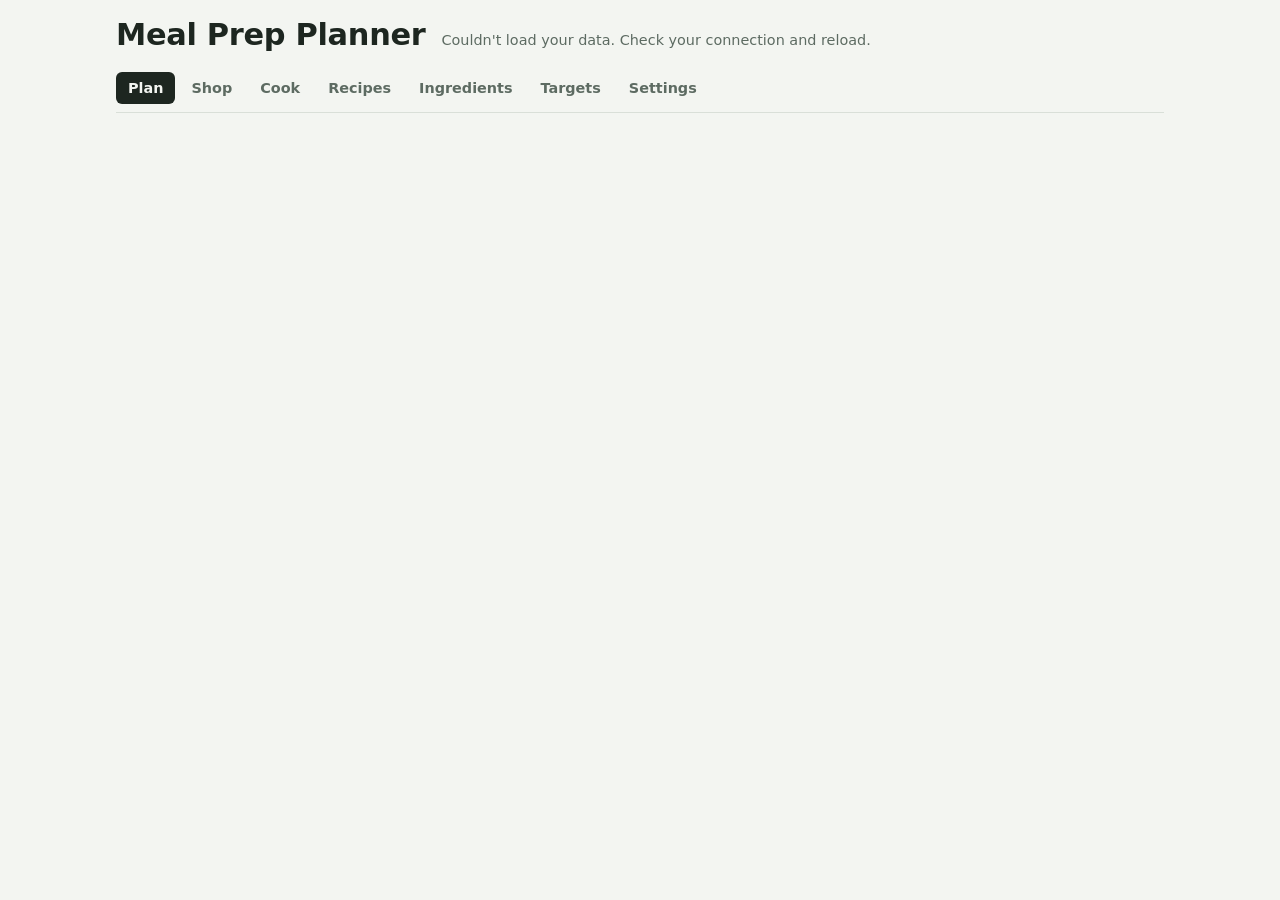
==== static/index.html @ 2854596e "Meal Prep Planner v0.1.0: Flask app, screens, deploy scripts Co-Authored-By: Claude Sonnet 5.5 <nore" ====
<!doctype html>
<html lang="en">
<head>
<meta charset="utf-8">
<meta name="viewport" content="width=device-width,initial-scale=1,viewport-fit=cover">
<meta name="color-scheme" content="light dark">
<title>Meal Prep Planner</title>
<link rel="stylesheet" href="/static/style.css">
</head>
<body>
<div class="wrap">
  <header>
    <h1>Meal Prep Planner</h1>
    <span class="sub" id="status">Loading…</span>
    <span class="ver" id="ver"></span>
    <span class="who" id="who"></span>
  </header>
  <div id="banner"></div>
  <nav role="tablist" id="tabs"></nav>
  <main id="view"></main>
</div>
<div class="toast" id="toast" hidden></div>
<script src="/static/core.js"></script>
<script src="/static/library.js"></script>
<script src="/static/app.js"></script>
</body>
</html>
---- static/style.css ----
/* Layout: one column workbench — sticky tab strip, then the active tool. Labels look like container tape. */
:root{
  --bg:#f3f5f1; --surface:#ffffff; --ink:#1d2620; --muted:#5d6b62; --line:#d9dfd8;
  --accent:#2f6b4f; --accent-ink:#ffffff; --tape:#f0c64a; --tape-ink:#3a2f05;
  --batch:#2f6b4f; --hybrid:#a87708; --fresh:#2d5f8b;
  --on:#2f7d4a; --near:#a87708; --off:#b4432f; --on-bg:#e3f1e7; --near-bg:#f8eed2; --off-bg:#f7e1dc;
  --display:"Avenir Next","Segoe UI",system-ui,-apple-system,sans-serif;
  --body:system-ui,-apple-system,"Segoe UI",Roboto,sans-serif;
  --mono:ui-monospace,"SF Mono",Consolas,monospace;
}
@media (prefers-color-scheme: dark){:root:not([data-theme="light"]){
  --bg:#141a16; --surface:#1c2420; --ink:#e4ebe5; --muted:#9aaa9f; --line:#2f3a33;
  --accent:#6fbf93; --accent-ink:#0f1a13; --tape:#d9b13c; --tape-ink:#231c02;
  --batch:#6fbf93; --hybrid:#e0b44a; --fresh:#7fb0dd;
  --on:#78c895; --near:#e0b44a; --off:#ec8a76; --on-bg:#1f3428; --near-bg:#3a3118; --off-bg:#3d241f; color-scheme:dark}}
:root[data-theme="dark"]{
  --bg:#141a16; --surface:#1c2420; --ink:#e4ebe5; --muted:#9aaa9f; --line:#2f3a33;
  --accent:#6fbf93; --accent-ink:#0f1a13; --tape:#d9b13c; --tape-ink:#231c02;
  --batch:#6fbf93; --hybrid:#e0b44a; --fresh:#7fb0dd;
  --on:#78c895; --near:#e0b44a; --off:#ec8a76; --on-bg:#1f3428; --near-bg:#3a3118; --off-bg:#3d241f; color-scheme:dark}
*{box-sizing:border-box}
body{background:var(--bg);color:var(--ink);font:15px/1.5 var(--body);margin:0}
.wrap{max-width:1080px;margin:0 auto;padding-inline:16px;padding-block:18px 60px}
header{display:flex;flex-wrap:wrap;align-items:baseline;gap:6px 16px;margin-bottom:12px}
h1{font:700 1.9rem/1.1 var(--display);margin:0;letter-spacing:-.01em}
.sub{color:var(--muted);font-size:.9rem}
h2{font:700 1.25rem/1.2 var(--display);margin:0;text-wrap:balance}
h3{font:600 1rem/1.3 var(--body);margin:0}
nav{position:sticky;top:env(safe-area-inset-top,0px);z-index:5;background:var(--bg);display:flex;gap:4px;overflow-x:auto;padding-block:8px;border-bottom:1px solid var(--line);margin-bottom:18px}
nav button{font:600 .9rem var(--body);background:none;border:0;color:var(--muted);padding:8px 12px;border-radius:6px;cursor:pointer;white-space:nowrap}
nav button[aria-selected="true"]{background:var(--ink);color:var(--bg)}
button,select,input,textarea{font:inherit;color:inherit}
.btn{background:var(--surface);border:1px solid var(--line);border-radius:6px;padding:7px 12px;cursor:pointer;font-weight:600;font-size:.88rem}
.btn:hover{border-color:var(--muted)}
.linkbtn{background:none;border:0;padding:0;color:var(--muted);font:500 .78rem var(--body);cursor:pointer;text-decoration:underline dotted;text-underline-offset:3px}
.linkbtn:hover{color:var(--ink)}
.btn.primary{background:var(--accent);color:var(--accent-ink);border-color:var(--accent)}
.btn.danger{color:var(--off)}
.btn:focus-visible,select:focus-visible,input:focus-visible,textarea:focus-visible,nav button:focus-visible{outline:2px solid var(--accent);outline-offset:2px}
select,input,textarea{background:var(--surface);border:1px solid var(--line);border-radius:6px;padding:6px 8px;min-width:0}
.row{display:flex;flex-wrap:wrap;gap:8px;align-items:center}
.grid2{display:grid;grid-template-columns:repeat(auto-fit,minmax(min(100%,460px),1fr));gap:16px}
.panel{background:var(--surface);border:1px solid var(--line);border-radius:10px;padding:16px;min-width:0}
.tape{display:inline-block;background:var(--tape);color:var(--tape-ink);font:600 .72rem/1 var(--mono);letter-spacing:.06em;text-transform:uppercase;padding:5px 8px;transform:rotate(-1deg);border-radius:2px}
.slot{display:grid;grid-template-columns:78px 1fr auto;gap:6px 10px;align-items:center;padding-block:10px;border-top:1px solid var(--line)}
.slot:first-of-type{border-top:0}
.slot label{font:600 .72rem var(--mono);text-transform:uppercase;letter-spacing:.05em;color:var(--muted)}
.slot select{width:100%}
.slot .meta{grid-column:2/4;display:flex;flex-wrap:wrap;gap:6px;align-items:center}
.step{display:flex;align-items:center;gap:2px}
.step button{width:28px;height:30px;border:1px solid var(--line);background:var(--surface);border-radius:6px;cursor:pointer;font-weight:700}
.step input{width:40px;text-align:center;padding:5px 2px;font-family:var(--mono)}
.icon{border:1px solid var(--line);background:var(--surface);border-radius:6px;width:30px;height:30px;cursor:pointer;font-size:.9rem}
.chip{font:500 .78rem/1 var(--mono);padding:4px 7px;border-radius:999px;background:var(--bg);color:var(--muted);font-variant-numeric:tabular-nums;white-space:nowrap}
.chip.on{background:var(--on-bg);color:var(--on)} .chip.near{background:var(--near-bg);color:var(--near)} .chip.off{background:var(--off-bg);color:var(--off)}
.prep{font:600 .7rem/1 var(--mono);text-transform:uppercase;letter-spacing:.05em;padding:4px 6px;border-radius:4px;border:1px solid currentColor}
.prep.batch{color:var(--batch)} .prep.hybrid{color:var(--hybrid)} .prep.fresh{color:var(--fresh)}
.totals{margin-top:12px;padding-top:12px;border-top:2px solid var(--ink);display:grid;gap:8px}
.tot{display:grid;grid-template-columns:52px 1fr;gap:8px;align-items:center;font-size:.85rem}
.tot b{font:600 .75rem var(--mono);text-transform:uppercase}
.bars{display:flex;flex-wrap:wrap;gap:4px 10px;font:500 .78rem var(--mono);font-variant-numeric:tabular-nums}
.bars span.on{color:var(--on)} .bars span.near{color:var(--near)} .bars span.off{color:var(--off)}
.actions{display:flex;flex-wrap:wrap;gap:8px;margin-block:16px}
table{border-collapse:collapse;width:100%;font-size:.9rem}
th,td{text-align:left;padding:7px 8px;border-bottom:1px solid var(--line);vertical-align:top}
th{font:600 .72rem var(--mono);text-transform:uppercase;letter-spacing:.05em;color:var(--muted)}
td.num,th.num{text-align:right;font-family:var(--mono);font-variant-numeric:tabular-nums}
.scroll{overflow-x:auto}
.shop li{display:flex;gap:10px;align-items:baseline;padding:6px 0;border-bottom:1px dashed var(--line);list-style:none}
.shop ul{padding:0;margin:0}
.shop li>span:first-of-type{flex:1;min-width:0}
@media (max-width:560px){.shop li{flex-wrap:wrap}.shop li>span:first-of-type{flex-basis:100%}}
.shop li.done>span{text-decoration:line-through;color:var(--muted)}
.shop .amt{font-family:var(--mono);font-variant-numeric:tabular-nums}
.cards{display:grid;grid-template-columns:repeat(auto-fill,minmax(min(100%,240px),1fr));gap:10px}
.card{background:var(--surface);border:1px solid var(--line);border-radius:8px;padding:12px;cursor:pointer;display:grid;gap:8px;text-align:left}
.card:hover{border-color:var(--muted)}
.filters{display:flex;flex-wrap:wrap;gap:6px;margin-bottom:12px}
.filters button{border:1px solid var(--line);background:var(--surface);border-radius:999px;padding:5px 12px;cursor:pointer;font-size:.85rem}
.filters button[aria-pressed="true"]{background:var(--ink);color:var(--bg);border-color:var(--ink)}
ol.steps{padding-left:1.3em;margin:6px 0 0;max-width:65ch}
ol.steps li{margin-bottom:6px}
.note{background:var(--near-bg);color:var(--ink);padding:8px 10px;border-radius:6px;font-size:.88rem;max-width:65ch}
.muted{color:var(--muted)}
.empty{padding:28px;text-align:center;color:var(--muted);border:1px dashed var(--line);border-radius:10px}
.ingtable input{width:64px;font-family:var(--mono);text-align:right;padding:4px 5px}
.ingtable input.name{width:100%;min-width:200px;text-align:left;font-family:var(--body)}
.est{color:var(--near);font:600 .7rem var(--mono)}
.edit-items .row{margin-bottom:6px}
.edit-items select{flex:1 1 220px}
.edit-items input{width:80px}
textarea{width:100%;min-height:90px}
.form-grid{display:grid;grid-template-columns:repeat(auto-fit,minmax(min(100%,200px),1fr));gap:10px}
.form-grid label{display:grid;gap:4px;font-size:.82rem;color:var(--muted)}
.toast{position:fixed;left:50%;bottom:calc(20px + env(safe-area-inset-bottom,0px));transform:translateX(-50%);background:var(--ink);color:var(--bg);padding:8px 14px;border-radius:6px;font-size:.88rem}
.confirm{display:flex;flex-wrap:wrap;gap:8px;align-items:center;background:var(--off-bg);padding:8px 10px;border-radius:6px}
@media (max-width:520px){.slot{grid-template-columns:1fr auto}.slot label{grid-column:1/3}.slot .meta{grid-column:1/3}}
@media (prefers-reduced-motion:reduce){*{transition:none!important}}
/* At home amount: plain number box, no up/down arrows */
#le-home{-moz-appearance:textfield;appearance:textfield}
#le-home::-webkit-outer-spin-button,#le-home::-webkit-inner-spin-button{-webkit-appearance:none;margin:0}

/* ---- additions for the website version ---- */
.small{font-size:.85rem}
header .ver{font:500 .72rem var(--mono);color:var(--muted)}
header .who{margin-left:auto;font-size:.85rem;color:var(--muted)}
.banner{position:sticky;top:0;z-index:20;background:var(--off-bg);color:var(--ink);border:1px solid var(--off);border-radius:8px;padding:10px 12px;margin-bottom:12px;display:flex;flex-wrap:wrap;gap:8px;align-items:center}
.dish{margin-top:18px;padding-top:14px;border-top:1px solid var(--line)}
.dish:first-of-type{border-top:0;margin-top:8px;padding-top:0}
.dish h3{font-size:1.05rem}
h4{font:600 .9rem var(--body);margin:12px 0 0}
.slotname{font:600 .72rem var(--mono);text-transform:uppercase;letter-spacing:.05em;color:var(--muted)}
ul.ings{list-style:none;margin:6px 0;padding:0;max-width:520px}
ul.ings li{display:flex;justify-content:space-between;gap:12px;padding:5px 0;border-bottom:1px dashed var(--line)}
ul.ings b{font-family:var(--mono);font-variant-numeric:tabular-nums;white-space:nowrap}
ul.plain{margin:8px 0 0;padding-left:1.1em;display:grid;gap:6px;font-size:.92rem}
ol.steps li{line-height:1.5}
textarea.big{min-height:220px;font-family:var(--mono);font-size:.82rem}
pre.out{background:var(--bg);border:1px solid var(--line);border-radius:6px;padding:10px;overflow:auto;max-height:340px;font-size:.8rem;white-space:pre-wrap}
.err{color:var(--off)} .ok{color:var(--on)}
@media (max-width:700px){
  body{font-size:16px}
  .wrap{padding-inline:12px}
  h1{font-size:1.5rem}
  nav button{padding:10px 12px}
  .btn{padding:10px 14px}
  .step button{width:36px;height:38px}
  .step input{width:46px;padding:8px 2px}
  .icon{width:38px;height:38px}
  select,input,textarea{padding:9px 10px}
  .shop li{padding:10px 0}
  .ingtable input.name{min-width:160px}
}
@media print{nav,.actions,.toast,header .who{display:none}body{background:#fff}}

.btn.tiny{padding:2px 8px;font-size:.78rem}
.btn.tiny.on{background:var(--ink);color:var(--bg);border-color:var(--ink)}
@media (max-width:700px){.btn.tiny{padding:7px 10px;font-size:.82rem}}
.cookhead{display:flex;flex-wrap:wrap;gap:6px 16px;align-items:baseline;margin-bottom:10px}
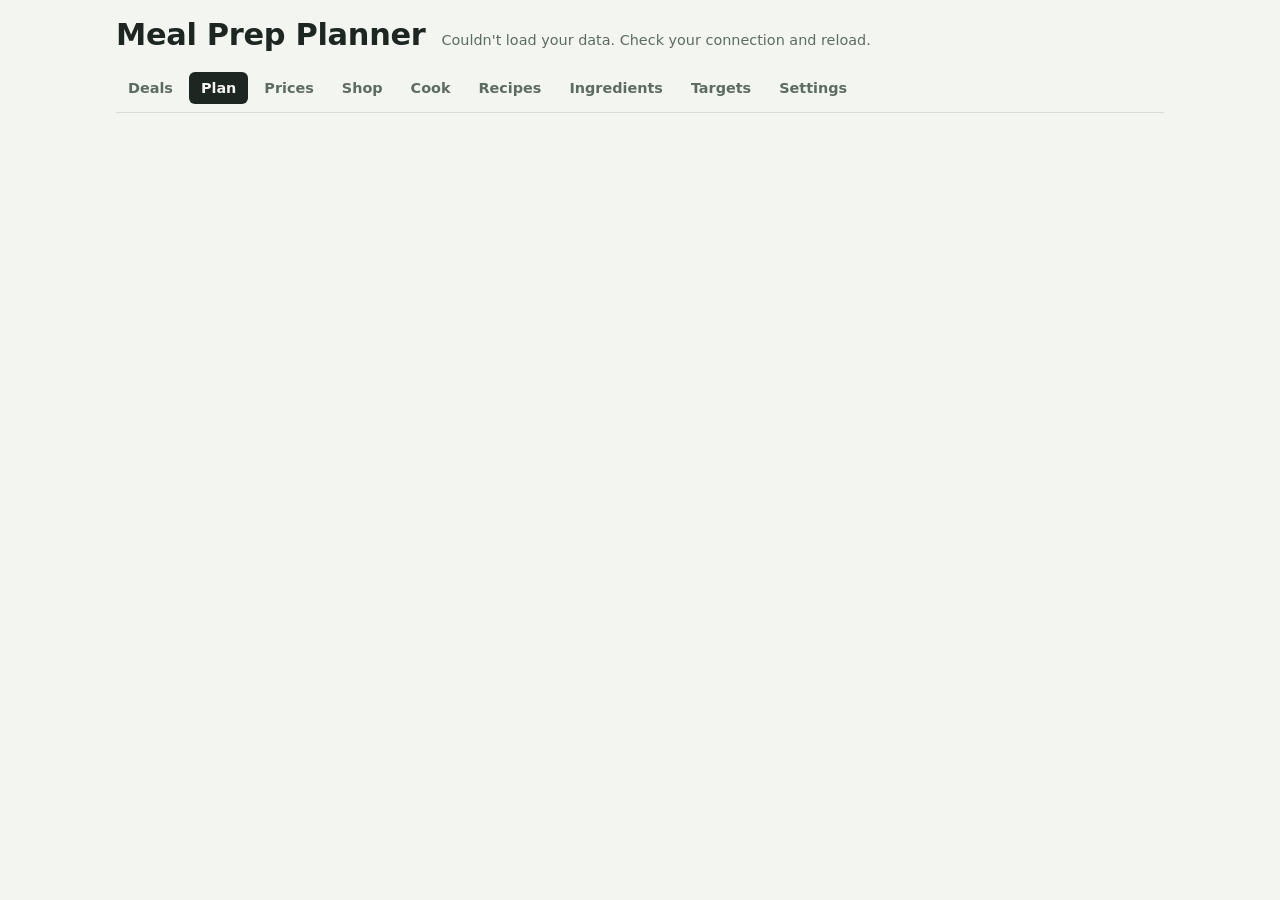
==== commit 31497710: "Prices tab: compare Rohlík, Košík and Tesco for the week's list (v0.5.0) - Server checks pinned Rohl" ====
--- a/static/index.html
+++ b/static/index.html
@@ -22,6 +22,7 @@
 <div class="toast" id="toast" hidden></div>
 <script src="/static/core.js"></script>
 <script src="/static/library.js"></script>
+<script src="/static/prices.js"></script>
 <script src="/static/app.js"></script>
 </body>
 </html>
--- a/static/style.css
+++ b/static/style.css
@@ -4,6 +4,7 @@
   --accent:#2f6b4f; --accent-ink:#ffffff; --tape:#f0c64a; --tape-ink:#3a2f05;
   --batch:#2f6b4f; --hybrid:#a87708; --fresh:#2d5f8b;
   --on:#2f7d4a; --near:#a87708; --off:#b4432f; --on-bg:#e3f1e7; --near-bg:#f8eed2; --off-bg:#f7e1dc;
+  --breakfast:#9e4c00; --breakfast-bg:#fcecd9; --lunch:#086b74; --lunch-bg:#d9f0f1; --dinner:#5a48b8; --dinner-bg:#e7e3f8; --snack:#ad346b; --snack-bg:#f8e0eb;
   --display:"Avenir Next","Segoe UI",system-ui,-apple-system,sans-serif;
   --body:system-ui,-apple-system,"Segoe UI",Roboto,sans-serif;
   --mono:ui-monospace,"SF Mono",Consolas,monospace;
@@ -12,11 +13,13 @@
   --bg:#141a16; --surface:#1c2420; --ink:#e4ebe5; --muted:#9aaa9f; --line:#2f3a33;
   --accent:#6fbf93; --accent-ink:#0f1a13; --tape:#d9b13c; --tape-ink:#231c02;
   --batch:#6fbf93; --hybrid:#e0b44a; --fresh:#7fb0dd;
+  --breakfast:#f2a65a; --breakfast-bg:#3b2a16; --lunch:#5cc8d0; --lunch-bg:#133238; --dinner:#aa9df4; --dinner-bg:#28233f; --snack:#ef8fbc; --snack-bg:#3c1f2e;
   --on:#78c895; --near:#e0b44a; --off:#ec8a76; --on-bg:#1f3428; --near-bg:#3a3118; --off-bg:#3d241f; color-scheme:dark}}
 :root[data-theme="dark"]{
   --bg:#141a16; --surface:#1c2420; --ink:#e4ebe5; --muted:#9aaa9f; --line:#2f3a33;
   --accent:#6fbf93; --accent-ink:#0f1a13; --tape:#d9b13c; --tape-ink:#231c02;
   --batch:#6fbf93; --hybrid:#e0b44a; --fresh:#7fb0dd;
+  --breakfast:#f2a65a; --breakfast-bg:#3b2a16; --lunch:#5cc8d0; --lunch-bg:#133238; --dinner:#aa9df4; --dinner-bg:#28233f; --snack:#ef8fbc; --snack-bg:#3c1f2e;
   --on:#78c895; --near:#e0b44a; --off:#ec8a76; --on-bg:#1f3428; --near-bg:#3a3118; --off-bg:#3d241f; color-scheme:dark}
 *{box-sizing:border-box}
 body{background:var(--bg);color:var(--ink);font:15px/1.5 var(--body);margin:0}
@@ -137,3 +140,88 @@
 .btn.tiny.on{background:var(--ink);color:var(--bg);border-color:var(--ink)}
 @media (max-width:700px){.btn.tiny{padding:7px 10px;font-size:.82rem}}
 .cookhead{display:flex;flex-wrap:wrap;gap:6px 16px;align-items:baseline;margin-bottom:10px}
+
+/* Ingredients table: wider page, full names, nothing cut off; stacked cards on phones */
+body[data-tab="ingredients"] .wrap{max-width:1400px}
+.ingtable th,.ingtable td{padding:6px 5px;vertical-align:middle}
+.ingtable td.c-name{width:100%;min-width:300px}
+.ingtable input.name{width:100%;min-width:0}
+.ingtable input{width:60px}
+.ingtable td.c-chk,.ingtable th.c-chk{text-align:center}
+.ingtable td.c-act{white-space:nowrap}
+@media (max-width:900px){
+  .ingtable thead{display:none}
+  .ingtable,.ingtable tbody{display:block}
+  .ingtable tr{display:grid;grid-template-columns:repeat(4,1fr);gap:6px 10px;padding:12px;border-bottom:1px solid var(--line)}
+  .ingtable td{display:flex;flex-direction:column;align-items:flex-start;gap:2px;border:0;padding:0;min-width:0;text-align:left}
+  .ingtable td.c-name{grid-column:1/-1;min-width:0}
+  .ingtable td[data-l]::before{content:attr(data-l);font:600 .68rem var(--mono);text-transform:uppercase;letter-spacing:.04em;color:var(--muted)}
+  .ingtable input{width:100%}
+  .ingtable td.c-act{grid-column:span 2;justify-content:flex-end;align-self:end}
+}
+
+/* Deals tab */
+.chipbtn{font:500 .78rem/1.2 var(--mono);padding:5px 9px;border-radius:999px;background:var(--bg);color:var(--ink);border:1px solid var(--line);cursor:pointer;text-align:left}
+.chipbtn:hover{border-color:var(--muted)}
+.chipbtn.on{background:var(--on-bg);color:var(--on);border-color:transparent}
+.chipbtn:focus-visible{outline:2px solid var(--accent);outline-offset:2px}
+ul.dealist{list-style:none;margin:0;padding:0}
+ul.dealist li.deal{padding:12px 0;border-top:1px solid var(--line)}
+ul.dealist li.deal:first-child{border-top:0}
+.mono{font-family:var(--mono);font-variant-numeric:tabular-nums}
+@media (max-width:700px){.chipbtn{padding:8px 11px}}
+.chip.wrap{white-space:normal;line-height:1.35;border-radius:10px}
+
+/* meal-type colours on the Cook views (day and night palettes are set with the other colours at the top) */
+[data-cat="breakfast"]{--cat:var(--breakfast);--cat-bg:var(--breakfast-bg)} [data-cat="lunch"]{--cat:var(--lunch);--cat-bg:var(--lunch-bg)}
+[data-cat="dinner"]{--cat:var(--dinner);--cat-bg:var(--dinner-bg)} [data-cat="snack"]{--cat:var(--snack);--cat-bg:var(--snack-bg)}
+.mtype{display:inline-block;font:700 .72rem/1 var(--mono);text-transform:uppercase;letter-spacing:.05em;padding:5px 8px;border-radius:999px;background:var(--cat-bg);color:var(--cat);white-space:nowrap}
+.legend{display:flex;flex-wrap:wrap;gap:6px 8px;align-items:center;margin:-6px 0 14px}
+.legend .small{flex-basis:100%;margin-top:2px}
+.dish[data-cat]{border-left:4px solid var(--cat);padding-left:12px;margin-left:-2px}
+.dish[data-cat]:first-of-type{padding-top:2px}
+.dish[data-cat] h3{color:var(--ink)}
+.tickreset{margin-left:auto}
+/* tickable steps */
+ol.steps.tick{list-style:none;padding-left:0;counter-reset:st}
+ol.steps.tick li{counter-increment:st;margin-bottom:2px}
+ol.steps.tick label{display:flex;gap:10px;align-items:flex-start;cursor:pointer;padding:6px 8px;border-radius:8px;-webkit-tap-highlight-color:transparent}
+ol.steps.tick label:hover{background:var(--cat-bg,var(--line))}
+ol.steps.tick input{appearance:none;-webkit-appearance:none;flex:none;width:22px;height:22px;margin:0;border:2px solid var(--cat,var(--muted));border-radius:50%;display:grid;place-items:center;cursor:pointer;background:var(--surface)}
+ol.steps.tick input::before{content:counter(st);font:700 .7rem/1 var(--mono);color:var(--cat,var(--muted))}
+ol.steps.tick input:checked{background:var(--cat,var(--accent))}
+ol.steps.tick input:checked::before{content:"✓";color:var(--surface);font-size:.85rem}
+ol.steps.tick input:focus-visible{outline:2px solid var(--cat,var(--accent));outline-offset:2px}
+ol.steps.tick input:checked+span{text-decoration:line-through;text-decoration-color:var(--cat);color:var(--muted)}
+/* ingredients that follow the ticks */
+ul.ings li[data-ik],table tr[data-ik]{cursor:pointer;-webkit-tap-highlight-color:transparent}
+ul.ings li[data-ik]:focus-visible,tr[data-ik]:focus-visible{outline:2px solid var(--cat,var(--accent));outline-offset:1px}
+[data-ik].done>span,[data-ik].done>b,tr[data-ik].done td{text-decoration:line-through;text-decoration-color:var(--cat);color:var(--muted)}
+[data-ik].done .uses{text-decoration:none}
+[data-ik].partial b,tr[data-ik].partial td.num{color:var(--cat)}
+small.uses{display:block;font:500 .74rem/1.3 var(--body);color:var(--muted)}
+small.uses:empty{display:none}
+small.uses.two{color:var(--cat,var(--muted));font-weight:600}
+@media (max-width:700px){ol.steps.tick label{padding:8px 6px}ol.steps.tick input{width:26px;height:26px}}
+@media print{ol.steps.tick input{border-color:#000}.tickreset,.legend .small{display:none}}
+.logbox{background:var(--bg);border:1px solid var(--line);border-radius:6px;padding:8px;font:.74rem/1.45 var(--mono);white-space:pre-wrap;word-break:break-word;max-height:260px;overflow:auto;margin:6px 0 0}
+
+/* Prices tab */
+.tot{display:grid;grid-template-columns:repeat(auto-fit,minmax(130px,1fr));gap:8px}
+.tot>div{border:1px solid var(--line);border-radius:8px;padding:8px 10px;display:flex;flex-direction:column;gap:2px}
+.tot>div b{font:700 1.25rem/1.2 var(--mono)}
+.tot>div.win{border-color:var(--accent);box-shadow:inset 0 0 0 1px var(--accent)}
+table.prices{width:100%;border-collapse:collapse;font-size:.9rem}
+table.prices th,table.prices td{border-bottom:1px solid var(--line);padding:6px 8px;text-align:left;vertical-align:top}
+table.prices td.pc{min-width:120px}
+table.prices td.pc b{font-family:var(--mono)}
+table.prices td.win{background:color-mix(in srgb,var(--accent) 12%,transparent)}
+table.prices .pn{display:block;font-size:.76rem;color:var(--muted);line-height:1.3}
+table.prices .pn.warn,.warn{color:#b45309}
+table.prices .pn.swap{color:var(--ink)}
+table.prices .deal{color:var(--accent);font-weight:600}
+.pinpanel{background:var(--bg);border:1px solid var(--line);border-radius:8px;padding:10px 12px}
+.pinpanel input.tiny{width:70px;padding:2px 6px}
+.pinpanel li{margin:4px 0}
+table.prices td.num{white-space:nowrap}
+table.prices td:first-child .linkbtn{text-align:left}
